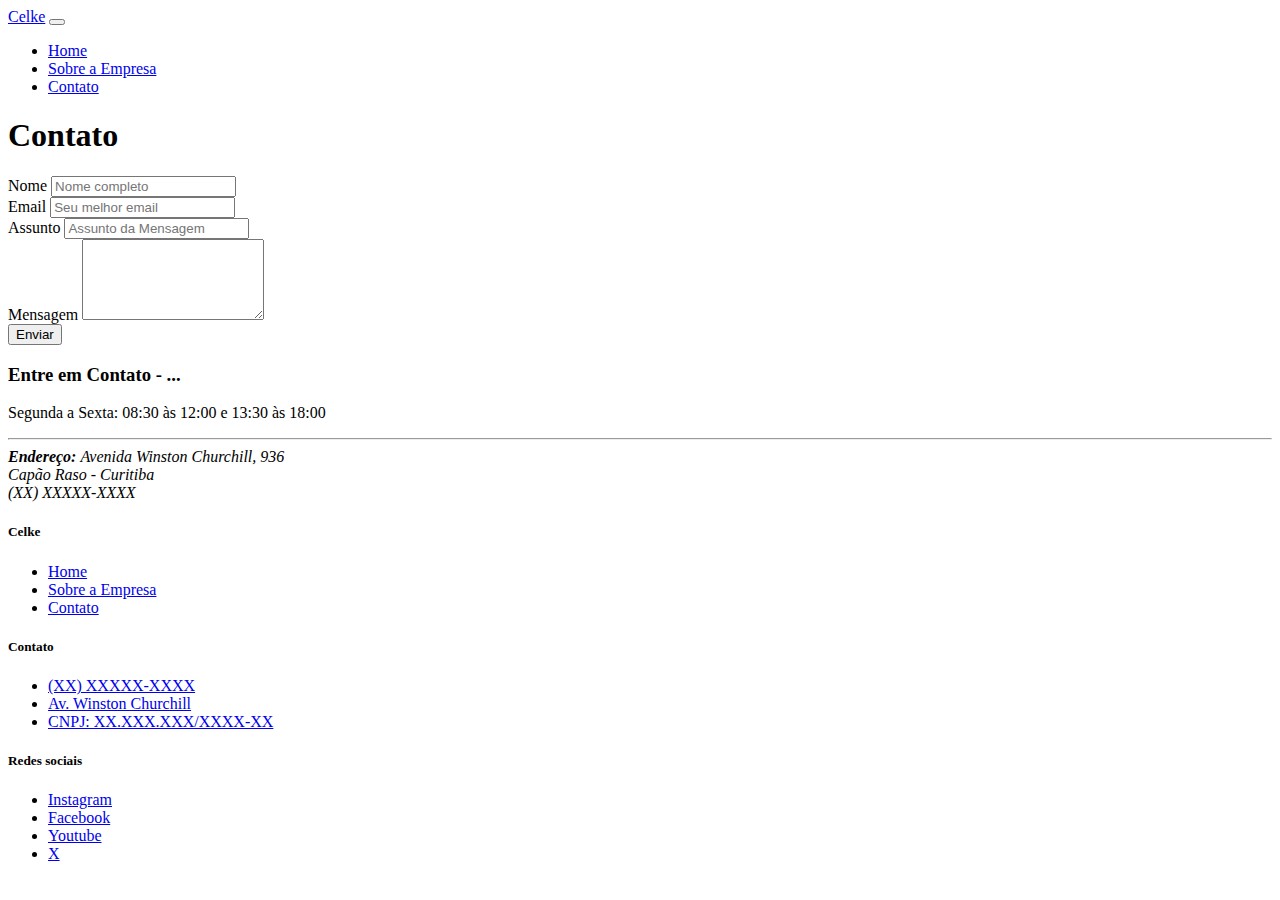
==== contato.html @ 1722c950 "att 2" ====
<!DOCTYPE html>
<html lang="pt-br">
<head>
    <meta charset="UTF-8">
    <link rel="icon" href="imagem/favicon.ico">
    <meta name="viewport" content="width=device-width, initial-scale=1.0">

    <link rel="stylesheet" href="https://cdn.jsdelivr.net/npm/bootstrap@4.5.3/dist/css/bootstrap.min.css" integrity="sha384-TX8t27EcRE3e/ihU7zmQxVncDAy5uIKz4rEkgIXeMed4M0jlfIDPvg6uqKI2xXr2" crossorigin="anonymous">
    <link rel="stylesheet" href="Projeto_Download/css/personalizado.css">

    <title>Contato</title>
</head>
<body>
    <nav class="navbar navbar-expand-lg navbar-dark fixed-top bg-primary">
        <div class="container">
          <a class="navbar-brand" href="index.html">Celke</a>
          <button class="navbar-toggler" type="button" data-toggle="collapse" data-target="#navbarsExample07" aria-controls="navbarsExample07" aria-expanded="false" aria-label="Toggle navigation">
            <span class="navbar-toggler-icon"></span>
          </button>
      
          <div class="collapse navbar-collapse" id="navbarsExample07">
            <ul class="navbar-nav mr-auto">
              <li class="nav-item">
                <a class="nav-link" href="index.html">Home</a>
              </li>

              <li class="nav-item">
                <a class="nav-link" href="sobre-empresa.html">Sobre a Empresa</a>
              </li>

              <li class="nav-item">
                <a class="nav-link" href="contato.html">Contato</a>
              </li>
            </ul>
          </div>
        </div>
    </nav>


    <div class="jumbotron head-contato">
        <div class="container">
            <h1 class="text-center">Contato</h1>
        </div>
    </div>


    <div class="jumbotron contato">
      <div class="container">
          <div class="row featurette">
            <div class="col-md-6 mb-4">
              <form>

                <div class="form-group">
                  <label for="name">Nome</label>
                  <input name="name" type="text" class="form-control" id="name" placeholder="Nome completo" required>
                </div>

                <div class="form-group">
                  <label for="email">Email</label>
                  <input name="email" type="email" class="form-control" id="email" placeholder="Seu melhor email" required>
                </div>

                <div class="form-group">
                  <label for="subject">Assunto</label>
                  <input name="subject" type="text" class="form-control" id="subject" placeholder="Assunto da Mensagem" required>
                </div>

                <div class="form-group">
                  <label for="content">Mensagem</label>
                  <textarea name="content" class="form-control" id="content" rows="5" placeholder="Conteúdo da Mensagem" required> </textarea>
                </div>

                <button type="submit" class="btn btn-primary">Enviar</button>
              </form>
            </div>
            <div class="col-md-6">
              <h3>Entre em Contato - ...</h3>
              <p class="lead">Segunda a Sexta: 08:30 às 12:00 e 13:30 às 18:00</p>
              <hr>
              <address>
                <strong>Endereço: </strong>
                Avenida Winston Churchill, 936 <br>
                Capão Raso - Curitiba <br>
                (XX) XXXXX-XXXX <br>
              </address>
            </div>
          </div>
      </div>
  </div>


    


    
    <div class="jumbotron footer-per">
        <div class="container">
            <div class="row">
                <div class="col-12 col-sm-12 col-md-4">
                    <h5>Celke</h5>
                    <ul class="list-unstyled">
                        <li>
                            <a href="index.html" class="link-footer">Home</a>
                        </li>
                        <li>
                            <a href="sobre-empresa.html" class="link-footer">Sobre a Empresa</a>
                        </li>
                        <li>
                            <a href="contato.html" class="link-footer">Contato</a>
                        </li>
                    </ul>
                </div>
                <div class="col-12 col-sm-12 col-md-4">
                    <h5>Contato</h5>
                    <ul class="list-unstyled">
                        <li>
                            <a href="tel: XXXXXXXXXXX" class="link-footer">(XX) XXXXX-XXXX</a>
                        </li>
                        <li>
                            <a href="contato.html" class="link-footer">Av. Winston Churchill</a>
                        </li>
                        <li>
                            <a href="contato.html" class="link-footer">CNPJ: XX.XXX.XXX/XXXX-XX</a>
                        </li>
                    </ul>
                </div>
                <div class="col-12 col-sm-12 col-md-4">
                    <h5>Redes sociais</h5>
                    <ul class="list-unstyled">
                        <li>
                            <a href="https://www.instagram.com/celkecursos" target="_blank"   class="link-footer">Instagram</a>  <!-- Target=_blank abre o diretório em uma outra guia do navegador-->
                        </li>
                        <li>
                            <a href="https://www.facebook.com/celkecursos/" target="_blank" class="link-footer">Facebook</a>
                        </li>
                        <li>
                            <a href="https://www.youtube.com/channel/UC5ClMRHFl8o_MAa04w7zyYug" target="_blank" class="link-footer">Youtube</a>
                        </li>
                        <li>
                            <a href="https://x.com/celkecursos" target="_blank" class="link-footer">X</a>
                        </li>
                    </ul>
                </div>
            </div>
        </div>
    </div>


     <script src="https://ajax.googleapis.com/ajax/libs/jquery/3.5.1/jquery.min.js"></script>

     <script src="https://cdn.jsdelivr.net/npm/popper.js@1.16.1/dist/umd/popper.min.js" integrity="sha384-9/reFTGAW83EW2RDu2S0VKaIzap3H66lZH81PoYlFhbGU+6BZp6G7niu735Sk7lN" crossorigin="anonymous"></script>
     <script src="https://cdn.jsdelivr.net/npm/bootstrap@4.5.3/dist/js/bootstrap.min.js" integrity="sha384-w1Q4orYjBQndcko6MimVbzY0tgp4pWB4lZ7lr30WKz0vr/aWKhXdBNmNb5D92v7s" crossorigin="anonymous"></script>
</body>
</html>
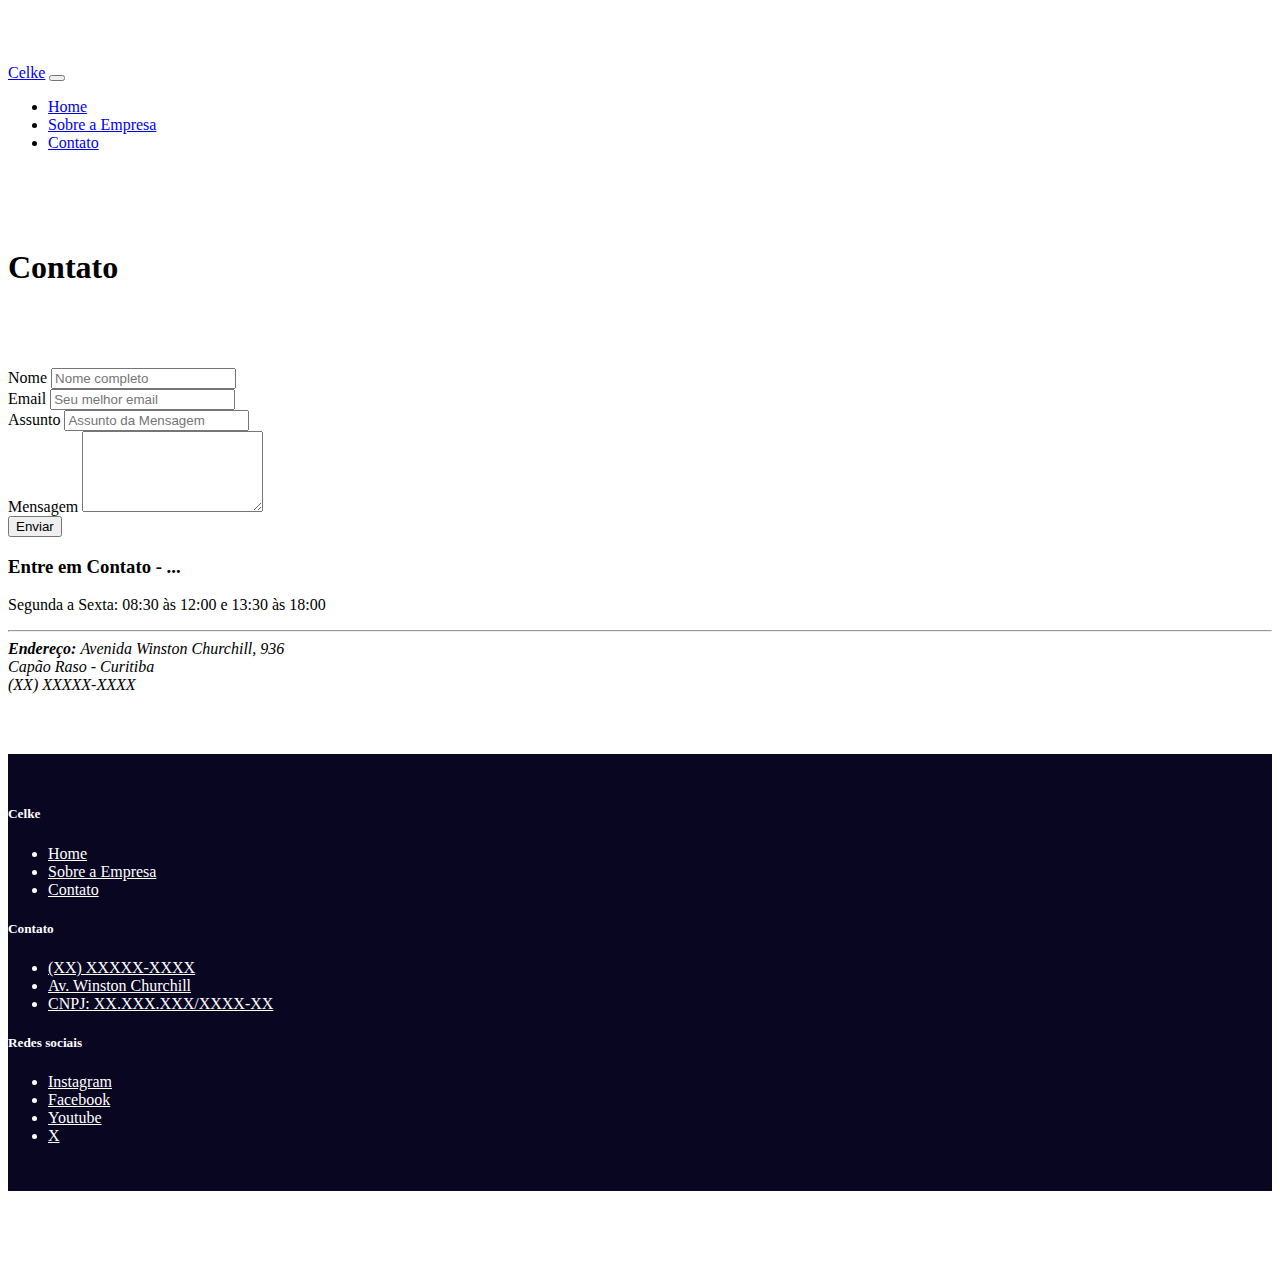
==== commit ef547885: "att 2" ====
--- a/contato.html
+++ b/contato.html
@@ -6,7 +6,7 @@
     <meta name="viewport" content="width=device-width, initial-scale=1.0">
 
     <link rel="stylesheet" href="https://cdn.jsdelivr.net/npm/bootstrap@4.5.3/dist/css/bootstrap.min.css" integrity="sha384-TX8t27EcRE3e/ihU7zmQxVncDAy5uIKz4rEkgIXeMed4M0jlfIDPvg6uqKI2xXr2" crossorigin="anonymous">
-    <link rel="stylesheet" href="Projeto_Download/css/personalizado.css">
+    <link rel="stylesheet" href="Projeto Download/css/personalizado.css">
 
     <title>Contato</title>
 </head>
--- a/Projeto Download/css/personalizado.css
+++ b/Projeto Download/css/personalizado.css
@@ -0,0 +1,148 @@
+/* Definir altura mínima para o menu fixo */
+body {
+    min-height: 75rem;
+    padding-top: 3.5rem;
+}
+
+/* Retirar borda Arredondada */
+/* Cover: Ajusta a Imagem alargando-a o máximo possível sem perder a sua proporção (A imagem não fica esticada) */
+/* Margin é a divisão entre as divs */
+/* Padding é o espaço entre o texto e o topo da div */
+.desc-top
+{
+    background-image: url('../imagem/topo.jpg');
+    background-repeat: no-repeat;
+    background-position: center;
+    background-size: cover;
+    padding-top: 150px;
+    padding-bottom: 120px;
+    color: white;
+    border-radius: 0;
+    margin-bottom: 0rem !important;
+}
+
+/* Seletor para personalizar a área de serviços da página home */
+.servicos
+{
+    background-color: white;
+    padding-top: 80px;
+    padding-bottom: 80px;
+    border-radius: 0;
+    margin-bottom: 0rem !important;
+}
+
+.circulo
+{
+    width: 140px;
+    height: 140px;
+    font-size: 52px;
+    padding-top: 24px;
+}
+
+.circulo:hover
+{
+    background-color: #0095EB;
+    color: white;
+}
+
+.centralizar
+{
+    margin: 0 auto !important;
+    float: none !important;
+}
+/* Seletor para personalizar a área de ação da página home */
+.action
+{
+    background-image: url('../imagem/chamada_acao.jpg');
+    background-repeat: no-repeat;
+    background-position: center;
+    background-size: cover;
+    color: white;
+    padding-top: 80px;
+    padding-bottom: 80px;
+    margin-bottom: 0rem !important; 
+    border-radius: 0rem;
+
+}
+/* Seletor para personalizar a área de detalhes do serviço na página home */
+.desc-details
+{
+    padding-top: 80px;
+    padding-bottom: 80px;
+    background-color: white;
+    margin-bottom: 0rem !important;
+    border-radius: 0rem;
+}
+.titulo
+{
+    padding-bottom: 60px;
+}
+/* Seletor para personalizar o rodapé da página */
+.footer-per
+{
+    padding-top: 30px;
+    padding-bottom: 30px;
+    background-color: #090622;
+    margin-bottom: 0rem !important;
+    border-radius: 0rem;
+    color: white;
+
+}
+
+.footer-per ul li a.link-footer
+{
+    color: white !important;
+    
+}
+.footer-per ul li a.link-footer:hover
+{
+    color: #ADAEAF !important;
+    text-decoration: none;
+}
+
+/* Seletor para personalizar o título da página sobre-empresa*/
+.head-sobre
+{
+    background-color: white;
+    padding-top: 60px;
+    padding-bottom: 0px;
+    margin-bottom: 0rem !important;
+    border-radius: 0rem;
+}
+
+/* Seletor para personalizar o conteúdo da página sobre-empresa */
+.sobre
+{
+    background-color: white;
+    padding-top: 60px;
+    padding-bottom: 80px;
+    margin-bottom: 0rem !important;
+    border-radius: 0rem;
+}
+
+.featurette-divider
+{
+    margin: 5rem 0;
+}
+
+/* Seletor para personalizar o título da página contato*/
+.head-contato
+{
+    background-color: white;
+    padding-top: 60px;
+    padding-bottom: 0px;
+    margin-bottom: 0rem !important;
+    border-radius: 0rem;
+}
+
+/* Seletor para personalizar o conteúdo da página contato */
+.contato
+{
+    background-color: white;
+    padding-top: 60px;
+    padding-bottom: 60px;
+    margin-bottom: 0rem !important;
+    border-radius: 0rem;
+}
+
+
